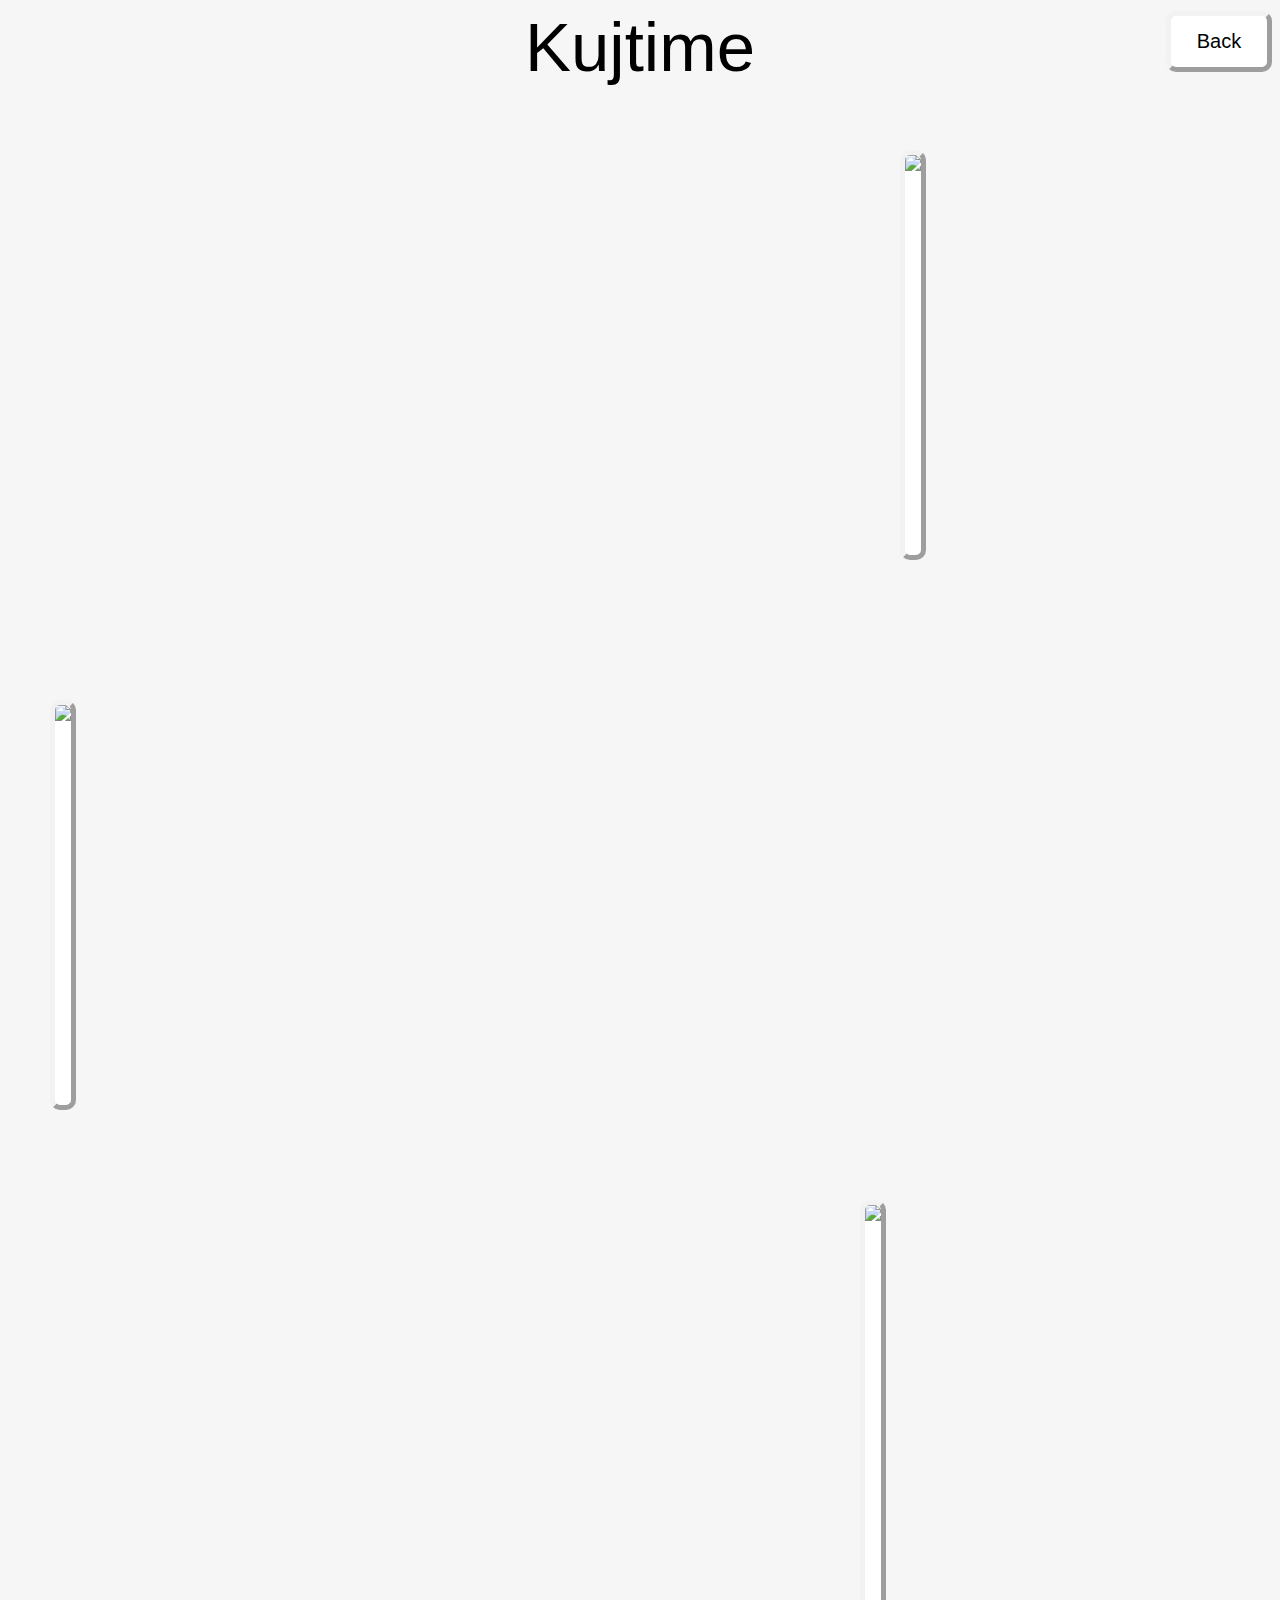
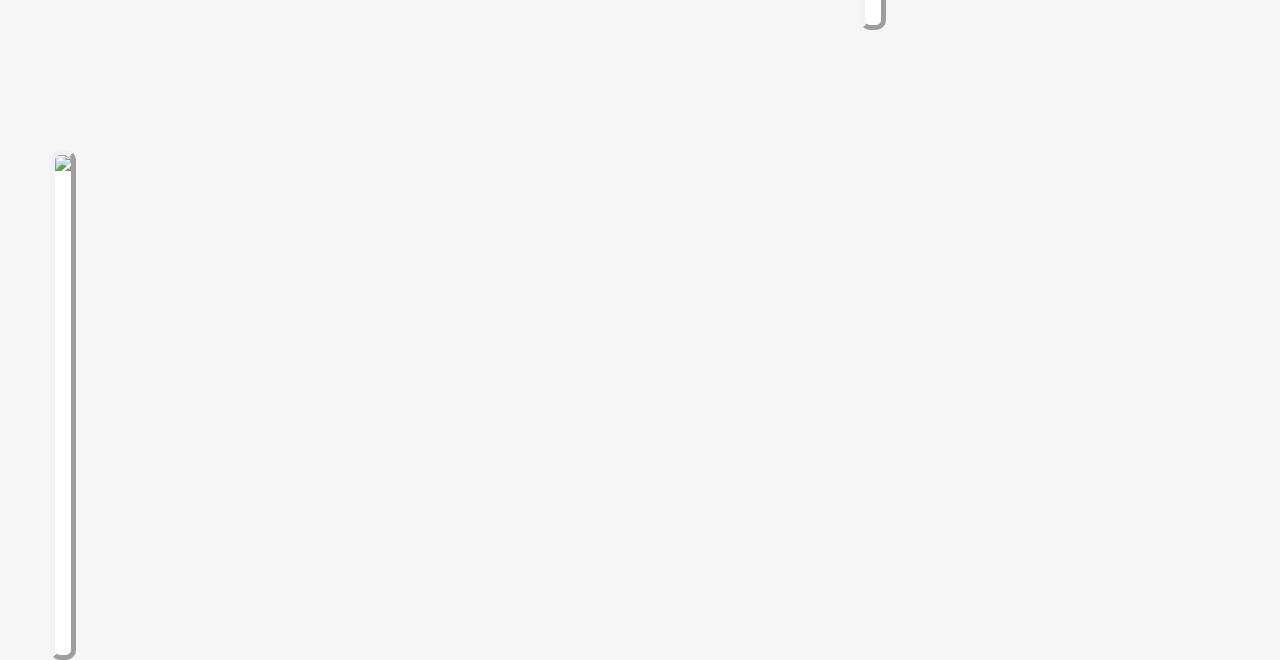
==== Libri2.html @ 8dbace39 "Add files via upload" ====
<!DOCTYPE html>
<html>
<head>
    <meta charset='utf-8'>
    <meta http-equiv='X-UA-Compatible' content='IE=edge'>
    <title>Kujtime</title>
    <meta name='viewport' content='width=device-width, initial-scale=1'>
    <link rel='stylesheet' type='text/css' media='screen' href='index.css'>

</head>
<body background="Fotot/background.png">
    <center>
    <header>Kujtime</header>



<img src="Fotot/biblotek.png" class="fotot2" height="500">
<img src="Fotot/abetare.png" class="fotot3" height="400">
<img src="Fotot/kompooper.png" class="fotot4" height="400">
<img src="Fotot/kuqezi.png" class="fotot5" height="420">




    </center>


    <ul>
        <li><a href="Libri.html">Back</a></li>

       
         </ul>



</body>
</html>
---- index.css ----
@font-face {

font-family: 'impact';
src: url(Fonts/impact.ttf);
font-weight:lighter;

}
.container::-webkit-scrollbar{
    width: 9px;
}
.container::-webkit-scrollbar-track{
    background-color: black;
    border-radius: 15px;
}

.container::-webkit-scrollbar-thumb{
    background-color: antiquewhite;
    border-radius: 15px;

}

ul{
    list-style-type: none;
    margin: 0;
    padding: 0;
    background-color: black;
    display: flex;
    justify-content: flex-end;
}
.li30{
    float: right;
    border-right: 1px solid rgb(255, 255, 255);
}
li a{
    display: block;
    color:rgb(0, 0, 0);
    text-align: center;
    padding: 14px 18px;
    text-decoration: none;
    width: 60px;
    border-radius: 30px
}
.text1 {
    background-color: rgb(246, 246, 246);
    border: outset rgb(255, 255, 255);
    border-width: 5px;
    position: absolute;
    left: 860px;
    top: 140px;
    right: 160px;
    z-index: -1;
    color: rgb(255, 255, 255);
    transform: translate(-77 -77);
    font-size: 20px;
    font-family:Impact, Haettenschweiler, 'Arial Narrow Bold', sans-serif;
    border-radius: 15px;


}
header {
font-size: 69px;
font-family: Impact, Haettenschweiler, 'Arial Narrow Bold', sans-serif;
}


body {
background-color: rgb(246, 246, 246);
}

img {
    position: absolute;
    left: 860px;
    top: 0px;
    top: 140px;
    z-index: -1;
    border-radius: 15px;
    border-width: 20    px;
    border: outset rgb(255, 255, 255)
 
  }


.text {
    background-color: rgb(246, 246, 246);
    border: outset rgb(255, 255, 255);
    border-width: 5px;
    position: absolute;
    left: 5%;
    top: 25%;
    right: 73%;
    color: black;
    transform: translate(-77 -77);
    font-size: 20px;
    font-family:Impact, Haettenschweiler, 'Arial Narrow Bold', sans-serif;
    border-radius: 15px;
    height: 190px;
    width: 350px;
}



li {

    background-color: rgb(255, 255, 255);
    border: outset rgb(243, 242, 242);
    border-width: 5px;
    position: absolute;
    color: rgb(255, 255, 255);
    font-size: 20px;
    font-family:Impact, Haettenschweiler, 'Arial Narrow Bold', sans-serif;  
    border-radius: 10px;
    top: 11px;



}

.li2 {

    background-color: rgb(255, 255, 255);
    border: outset rgb(243, 242, 242);
    border-width: 5px;
    position: absolute;
    color: black;
    font-size: 20px;
    font-family:Impact, Haettenschweiler, 'Arial Narrow Bold', sans-serif;
    border-radius: 10px;
    top: 12px;

}
.li3 {

    background-color: gray;
    border: outset rgb(33, 33, 33);
    border-width: 5px;
    position: absolute;
    color: black;
    font-size: 20px;
    font-family:Verdana, Geneva, Tahoma, sans-serif;
    border-radius: 10px;
    top: 650px;

}
.li4 {

    background-color: gray;
    border: outset rgb(33, 33, 33);
    border-width: 5px;
    position: absolute;
    color: black;
    font-size: 20px;
    font-family:Verdana, Geneva, Tahoma, sans-serif;
    border-radius: 10px;
    top: 650px;

}
.li5 {

    background-color: gray;
    border: outset rgb(33, 33, 33);
    border-width: 5px;
    position: absolute;
    color: black;
    font-size: 20px;
    font-family:Verdana, Geneva, Tahoma, sans-serif;
    border-radius: 10px;
    top: 650px;

}
.li6 {

    background-color: gray;
    border: outset rgb(33, 33, 33);
    border-width: 5px;
    position: absolute;
    color: black;
    font-size: 20px;
    font-family:Verdana, Geneva, Tahoma, sans-serif;
    border-radius: 10px;
    top: 650px;

}
.li7 {

    background-color: gray;
    border: outset rgb(33, 33, 33);
    border-width: 5px;
    position: absolute;
    color: black;
    font-size: 20px;
    font-family:Verdana, Geneva, Tahoma, sans-serif;
    border-radius: 10px;
    top: 650px;

}
.li8 {

    background-color: gray;
    border: outset rgb(33, 33, 33);
    border-width: 5px;
    position: absolute;
    color: black;
    font-size: 20px;
    font-family:Verdana, Geneva, Tahoma, sans-serif;
    border-radius: 10px;
    top: 650px;

}
.li9 {

    background-color: gray;
    border: outset rgb(33, 33, 33);
    border-width: 5px;
    position: absolute;
    color: black;
    font-size: 20px;
    font-family:Verdana, Geneva, Tahoma, sans-serif;
    border-radius: 10px;
    top: 650px;

}
.li10 {

    background-color: gray;
    border: outset rgb(33, 33, 33);
    border-width: 5px;
    position: absolute;
    color: black;
    font-size: 20px;
    font-family:Verdana, Geneva, Tahoma, sans-serif;
    border-radius: 10px;
    top: 650px;

}
.li11 {

    background-color: gray;
    border: outset rgb(33, 33, 33);
    border-width: 5px;
    position: absolute;
    color: black;
    font-size: 20px;
    font-family:Verdana, Geneva, Tahoma, sans-serif;
    border-radius: 10px;
    top: 650px;

}
.li12 {

    background-color: gray;
    border: outset rgb(33, 33, 33);
    border-width: 5px;
    position: absolute;
    color: black;
    font-size: 20px;
    font-family:Verdana, Geneva, Tahoma, sans-serif;
    border-radius: 10px;
    top: 650px;

}
.li13 {

    background-color: gray;
    border: outset rgb(33, 33, 33);
    border-width: 5px;
    position: absolute;
    color: black;
    font-size: 20px;
    font-family:Verdana, Geneva, Tahoma, sans-serif;
    border-radius: 10px;
    top: 650px;

}
.li14 {

    background-color: gray;
    border: outset rgb(33, 33, 33);
    border-width: 5px;
    position: absolute;
    color: black;
    font-size: 20px;
    font-family:Verdana, Geneva, Tahoma, sans-serif;
    border-radius: 10px;
    top: 650px;

}
.li15 {

    background-color: gray;
    border: outset rgb(33, 33, 33);
    border-width: 5px;
    position: absolute;
    color: black;
    font-size: 20px;
    font-family:Verdana, Geneva, Tahoma, sans-serif;
    border-radius: 10px;
    top: 650px;

}
.li16 {

    background-color: gray;
    border: outset rgb(33, 33, 33);
    border-width: 5px;
    position: absolute;
    color: black;
    font-size: 20px;
    font-family:Verdana, Geneva, Tahoma, sans-serif;
    border-radius: 10px;
    top: 650px;

}
.li17 {

    background-color: gray;
    border: outset rgb(33, 33, 33);
    border-width: 5px;
    position: absolute;
    color: black;
    font-size: 20px;
    font-family:Verdana, Geneva, Tahoma, sans-serif;
    border-radius: 10px;
    top: 650px;

}
.li18 {

    background-color: gray;
    border: outset rgb(33, 33, 33);
    border-width: 5px;
    position: absolute;
    color: black;
    font-size: 20px;
    font-family:Verdana, Geneva, Tahoma, sans-serif;
    border-radius: 10px;
    top: 650px;

}
.li19 {

    background-color: gray;
    border: outset rgb(33, 33, 33);
    border-width: 5px;
    position: absolute;
    color: black;
    font-size: 20px;
    font-family:Verdana, Geneva, Tahoma, sans-serif;
    border-radius: 10px;
    top: 650px;

}
.li20 {

    background-color: gray;
    border: outset rgb(33, 33, 33);
    border-width: 5px;
    position: absolute;
    color: black;
    font-size: 20px;
    font-family:Verdana, Geneva, Tahoma, sans-serif;
    border-radius: 10px;
    top: 650px;

}
.li21 {

    background-color: gray;
    border: outset rgb(33, 33, 33);
    border-width: 5px;
    position: absolute;
    color: black;
    font-size: 20px;
    font-family:Verdana, Geneva, Tahoma, sans-serif;
    border-radius: 10px;
    top: 650px;

}
.li22{

    background-color: gray;
    border: outset rgb(33, 33, 33);
    border-width: 5px;
    position: absolute;
    color: black;
    font-size: 20px;
    font-family:Verdana, Geneva, Tahoma, sans-serif;
    border-radius: 10px;
    top: 650px;

}


p {
    background-color: gray;
    border: outset rgb(33, 33, 33);
    border-width: 5px;
    position: absolute;
    color: black;
    font-size: 20px;
    font-family:Verdana, Geneva, Tahoma, sans-serif;
    border-radius: 10px;
    top: 535px;


}



a {

color: black;


}   


.fotot1 {
    background-color: rgb(255, 255, 255);
    border: outset rgb(243, 242, 242);
    border-width: 5px;
    position: absolute;
    color: rgb(255, 255, 255);
    font-size: 20px;
    font-family:Impact, Haettenschweiler, 'Arial Narrow Bold', sans-serif;  
    border-radius: 10px;
    top: 600px;


}

.fotot2 {
    background-color: rgb(255, 255, 255);
    border: outset rgb(243, 242, 242);
    border-width: 5px;
    position: absolute;
    color: rgb(255, 255, 255);
    font-size: 20px;
    font-family:Impact, Haettenschweiler, 'Arial Narrow Bold', sans-serif;  
    border-radius: 10px;
    top: 1750px;
    left: 50px;


}

.fotot3 {
    background-color: rgb(255, 255, 255);
    border: outset rgb(243, 242, 242);
    border-width: 5px;
    position: absolute;
    color: rgb(255, 255, 255);
    font-size: 20px;
    font-family:Impact, Haettenschweiler, 'Arial Narrow Bold', sans-serif;  
    border-radius: 10px;
    top: 700px;
    left: 50px;


}

.fotot4 {
    background-color: rgb(255, 255, 255);
    border: outset rgb(243, 242, 242);
    border-width: 5px;
    position: absolute;
    color: rgb(255, 255, 255);
    font-size: 20px;
    font-family:Impact, Haettenschweiler, 'Arial Narrow Bold', sans-serif;  
    border-radius: 10px;
    top: 150px;
    left: 900px;


}

.fotot5 {
    background-color: rgb(255, 255, 255);
    border: outset rgb(243, 242, 242);
    border-width: 5px;
    position: absolute;
    color: rgb(255, 255, 255);
    font-size: 20px;
    font-family:Impact, Haettenschweiler, 'Arial Narrow Bold', sans-serif;  
    border-radius: 10px;
    top: 1200px;


}
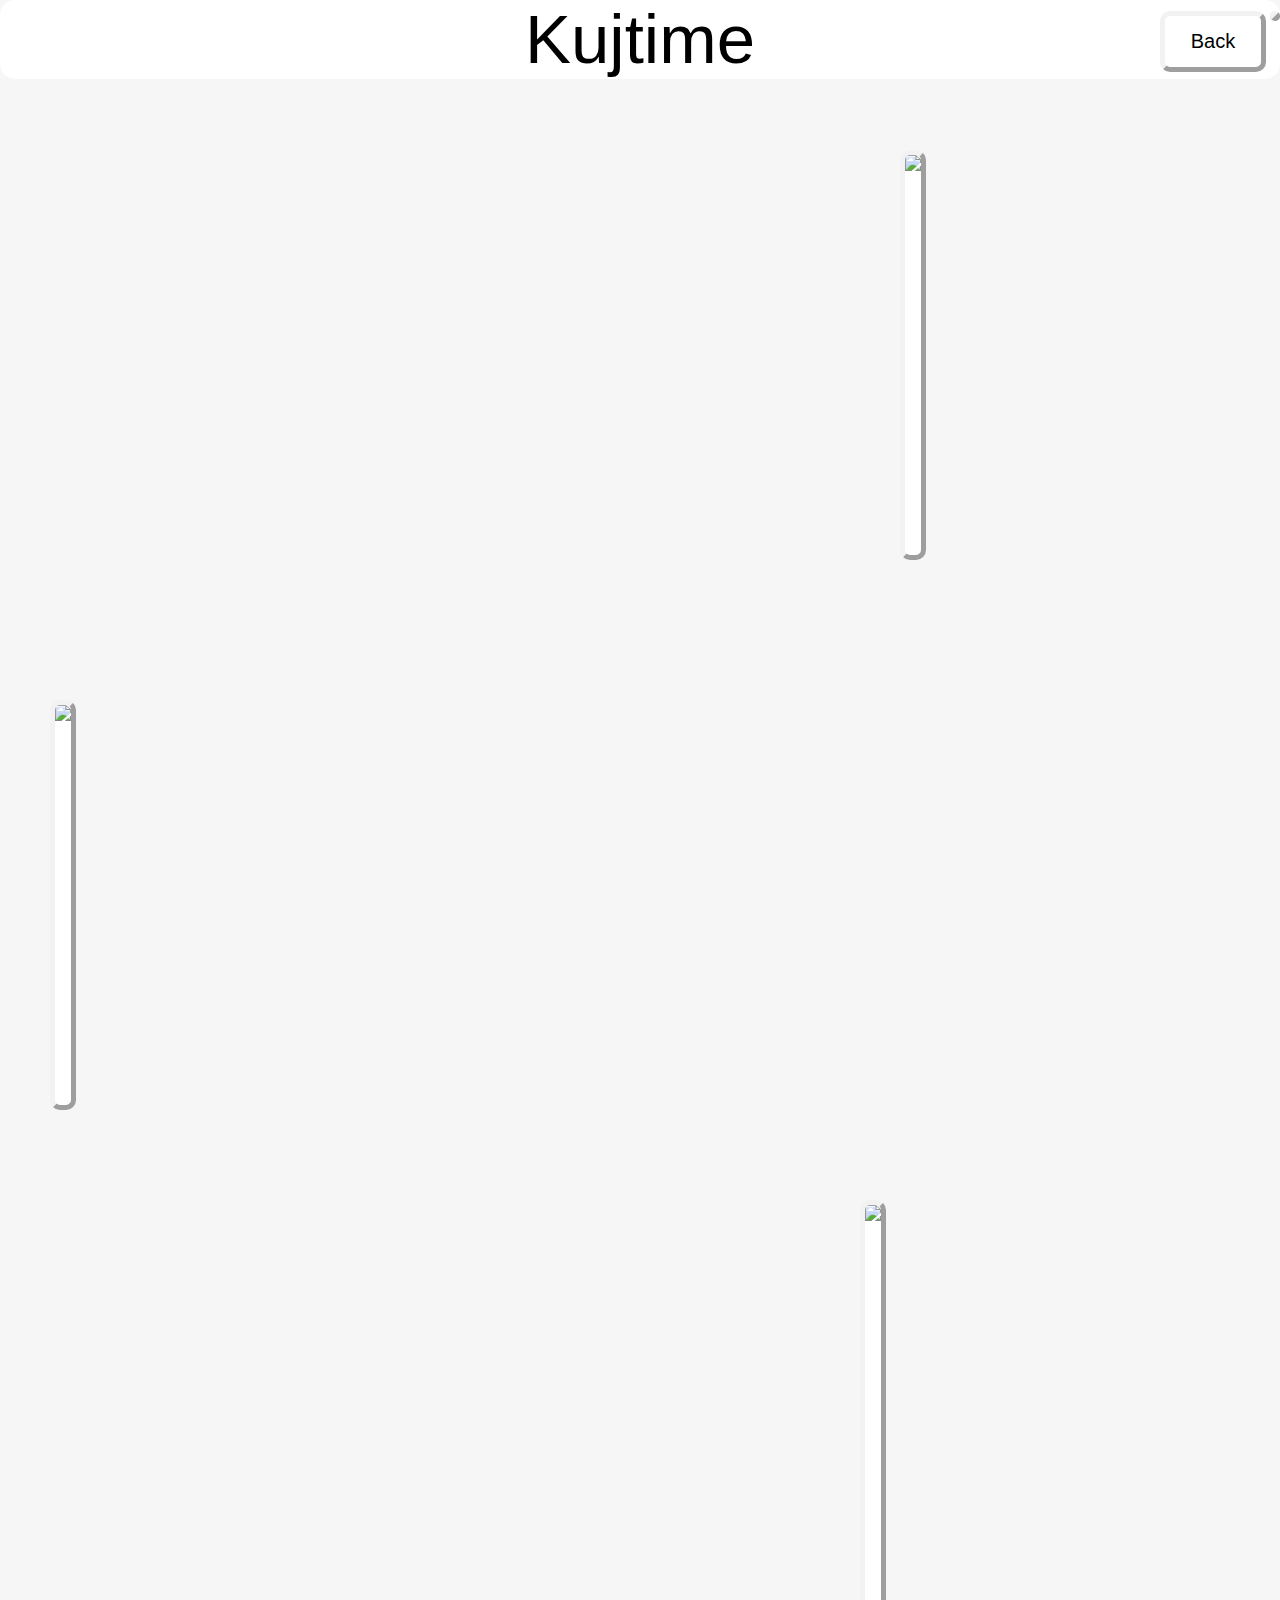
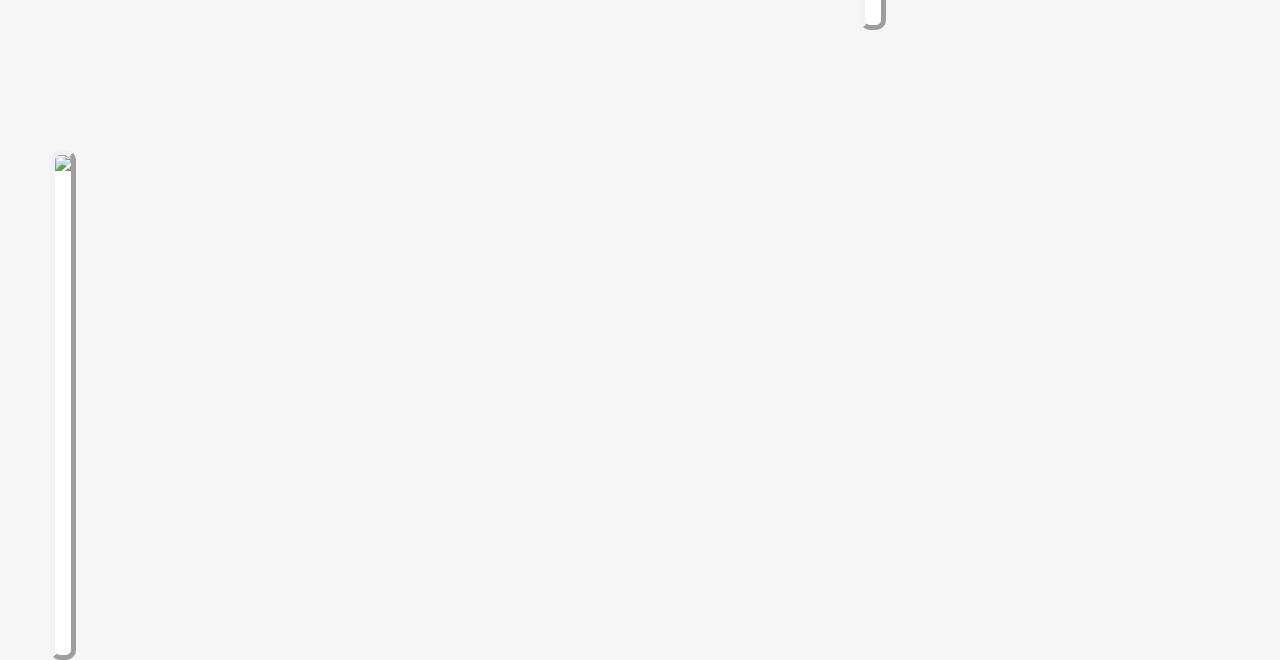
==== commit 08992e48: "test" ====
--- a/Libri2.html
+++ b/Libri2.html
@@ -18,7 +18,7 @@
 <img src="Fotot/abetare.png" class="fotot3" height="400">
 <img src="Fotot/kompooper.png" class="fotot4" height="400">
 <img src="Fotot/kuqezi.png" class="fotot5" height="420">
-
+<img src="Fotot/school-solid.svg" class="school">
 
 
 
@@ -26,7 +26,7 @@
 
 
     <ul>
-        <li><a href="Libri.html">Back</a></li>
+        <li><a href="index.html" class="Kujtimet">Back</a></li>
 
        
          </ul>
--- a/index.css
+++ b/index.css
@@ -18,7 +18,40 @@
     border-radius: 15px;
 
 }
-
+*{
+margin: 0;
+padding: 0;
+font-family: sans-serif;
+}
+h1 {
+font-size: 69px;
+font-family: Impact, Haettenschweiler, 'Arial Narrow Bold', sans-serif;
+font-weight: 1;
+}
+
+.school{
+top: 20px;
+height: 50px;
+left: 250px;
+border-radius: 0px;
+border-width: 0px;
+}
+.school2{
+    top: 20px;
+    height: 50px;
+    left: 1185px;
+    border-radius: 0px;
+    border-width: 0px;
+    }
+
+.container{
+    width: 100%;
+    min-height: 100vh;
+    padding-left: 8%;
+    padding-right: 8%;
+    box-sizing: border-box;
+    overflow: hidden;
+}
 ul{
     list-style-type: none;
     margin: 0;
@@ -60,6 +93,10 @@
 header {
 font-size: 69px;
 font-family: Impact, Haettenschweiler, 'Arial Narrow Bold', sans-serif;
+background-color: rgb(255, 255, 255);
+border-radius: 15px;
+
+
 }
 
 
@@ -96,7 +133,23 @@
     height: 190px;
     width: 350px;
 }
-
+.Kujtimet {
+
+    background-color: rgb(255, 255, 255);
+    border: outset rgb(243, 242, 242);
+    border-width: 5px;
+    position: absolute;
+    color: rgb(0, 0, 0);
+    font-size: 20px;
+    font-family:Impact, Haettenschweiler, 'Arial Narrow Bold', sans-serif;  
+    border-radius: 10px;
+    top: -5px;
+    left: -115px;
+   
+}
+.Kujtimet:hover{
+   background-color: rgb(250, 250, 250);
+}
 
 
 li {
@@ -110,9 +163,7 @@
     font-family:Impact, Haettenschweiler, 'Arial Narrow Bold', sans-serif;  
     border-radius: 10px;
     top: 11px;
-
-
-
+    
 }
 
 .li2 {
@@ -128,6 +179,7 @@
     top: 12px;
 
 }
+
 .li3 {
 
     background-color: gray;
